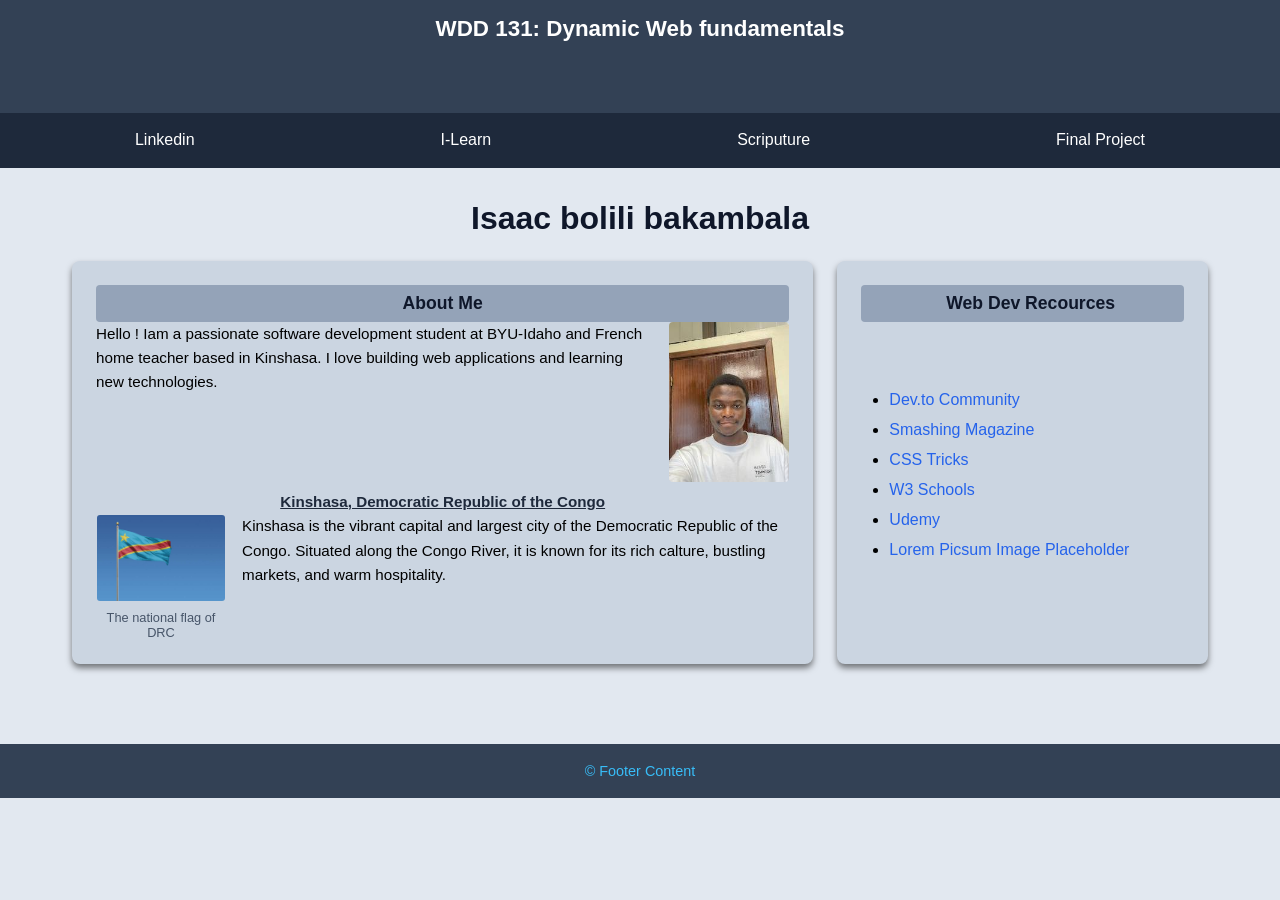
==== week01/index.html @ e6ad1bab "done" ====
<!DOCTYPE html>
<html lang="en">

<head>
    <meta charset="UTF-8">
    <meta name="viewport" content="width=device-width, initial-scale=1.0">
    <link rel="stylesheet" href="styles/base.css">
    <script src="scripts/getdates.js" defer></script>
    <title>WDD 131 - Dynamic Web Fundamentals - Isaac Bolili Bakambala</title>
    <meta name="description"
        content="WDD 131 - Dynamic Web Fundamentals - Isaac Bolili Bakambala - course landing page featuring personal proile, links, and assignments.">
    <meta name="author" content="Isaac Bolili Bakambala">
</head>


<body>
    <header>
        <span id="course-title">WDD 131: Dynamic Web fundamentals</span>
        <nav>
            <a href="https://www.linkedin.com">Linkedin</a>
            <a href="https://www.instructure.com">I-Learn</a>
            <a href="https://www.churchofjesuschrist.org/study/scriptures/bofm/1-ne/3?lang=eng&id=p7#p7"
                target="_blank">Scriputure</a>
            <a href="#" target="_blank">Final Project</a>
        </nav>
    </header>
    <main>
        <h1>Isaac bolili bakambala </h1>
        <section class="card">
            <h2>About Me</h2>
            <img src="images/PM (2).jpg" class="profile-img" alt="">
            <p>Hello ! Iam a passionate software development student at BYU-Idaho and French home teacher based in Kinshasa. I love building web applications and learning new technologies.</p>

            <div class="clearfix"></div>

            <p class="location-heading">Kinshasa, Democratic Republic of the Congo</p>
            
            <figure class="flag-figure">
                <img src="images/drcflag.jpg" class="flag-img" alt="">
                <figcaption>The national flag of DRC</figcaption>
            </figure>
            
            <p>Kinshasa is the vibrant capital and largest city of the Democratic Republic of the Congo. Situated along the Congo River, it is known for its rich calture, bustling markets, and warm hospitality.</p>

        </section>
        <section class="card">
            <h2>Web Dev Recources</h2>
            <ul>
                <li> <a href="https://dev.to" target="_blank">Dev.to Community</a></li>
                <li><a href="https://www.smashingmagazine.com" target="_blank">Smashing Magazine</a></li>
                <li><a href="https://www.css-tricks.com" target="_blank">CSS Tricks</a></li>
                <li><a href="https://www.w3schools.com" target="_blank">W3 Schools</a></li>
                <li><a href="https://www.udemy.com" target="_blank">Udemy</a></li>
                <li><a href="https://www.picsum.photos" target="_blank"">Lorem Picsum Image Placeholder</a></li>
            </ul>
        </section>



    </main>
    <footer>
        <p>&copy; Footer Content</p>
    </footer>
</body>

</html>
---- week01/styles/base.css ----
:root {
    --main-color: #333333;
    --secondary-color: #000000;
    --font-family: Arial, sans-serif;
    --main-content: #d3d3d3;
}


* {
    margin: 0;
    padding: 0;
    box-sizing: border-box;
}

body {
    font-family: Arial, sans-serif;
    background-color: #e2e8f0;
    margin: 0;
    background-color: #e2e8f0;
    display: flex;
    flex-direction: column;
    min-height: 100vh;
}

header {
    margin: 0;
    background-color: #334155;
    color: white;
    text-align: center;
    padding: 0;
    font-family: var(--font-family);
}


#course-title {
    text-align: center;
    padding: 1rem;
    display: block;
    font-size: 1.4rem;
    font-weight: bold;
    
}


nav {
    margin-top: 55px;
    background-color: #1e293b;
    display: flex;
    flex-wrap: wrap;
    justify-content: space-around;
    padding: 0.75rem;

}

nav a {
    color: white;
    text-decoration: none;
    padding: 0.4rem 0.8rem;
    border-radius: 4px;
    transition: background-color 0.3s ease;
}

nav a:hover {
    background-color: rgb(225, 225, 225, 0.2);
}



main {
    width: 100%;
    max-width: 1200px;
    margin: 2rem auto;
    padding: 0 2rem;
    box-sizing: border-box;
    display: grid;
    grid-template-columns: 2fr 1fr;
    gap: 1.5rem;
}

h1 {

    grid-column: 1 / -1;
    text-align: center;
    color: #0f172a;
}


.card {
    background: #cbd5e1;
    padding: 1.5rem;
    border-radius: 8px;
    box-shadow: 0 4px 6px rgba(0, 0, 0, 0.5);
}

.card h2 {
    text-align: center;
    background-color: #94a3b8;
    color: #0f172a;
    padding: 0.5rem;
    margin-top: 0;
    border-radius: 4px;
    font-size: 1.1rem;
}

.profile-img {
    float: right;
    width: 120px;
    height: auto;
    margin-left: 1rem;
    margin-bottom: 0.5rem;
    border-radius: 4px;
}

.flag-img {
    float: left;
    width: 130px;
    height: auto;
    margin-right: 1rem;
    margin-bottom: 0.5rem;
    border-radius: 4px;
}

.clearfix {
    clear: both;
}

.card p {
    font-size: 0.95rem;
    line-height: 1.6;
    margin: 0;
}
.card ul{
    
    margin: 0;
    padding-left: 1.5rem;

}

.card:has(ul){
    display: flex;
    flex-direction: column;
    justify-content: space-between;
    height: 100%;
    box-sizing: border-box;
}

.card.card:has(ul) h2{
    margin-top: 0;
    padding-left: 1.5rem;
}

.card:has(ul) ul{
    display: flex;
    flex-direction: column;
    flex-grow: 1;
    margin: 0;
    justify-content: center;
    padding-left: 1.75rem;
}

.card ul{
    margin: 0;
    padding-left: 1.5rem;
}

.card ul li {
    margin-bottom: 0.75rem;
}

.card li{
    margin-bottom: 0.75rem;
}

.card a {
    color: #2563eb;
    text-decoration: none;
}

.card a:hover{
    text-decoration: underline;
}

.location-heading {
    text-align: center;
    font-weight: bold;
    font-size: 1.05rem;
    text-decoration: underline;
    margin-top: 1.5rem;
    margin-bottom: 1rem;
    color: #1e293b;
}

.flag-figure{
    float: left;
    width: 130px;
    margin-right: 1rem;
    margin-top: 0;
    margin-left: 0;
    text-align: center;
}

.flag-figure img{
    width: 100%;
    height: auto;
    border-radius: 4px;
    border: 1px solid #cbd5e1;
    display: block;
}

.flag-figure figcaption{
    font-size: 0.8rem;
    color: #475569;
    margin-top: 0.25rem;
    font-weight: 500;
}

footer {
    text-align: center;
    background-color: #334155;
    color: white;
    padding: 1.2rem;
    margin-top: 3rem;
}

footer p {
    color: #38bdf8;
    font-size: 0.9rem;
}

@media(max-width:768px){
    main{
        grid-template-columns: 1fr;
        padding: 0 1rem;
    }
}
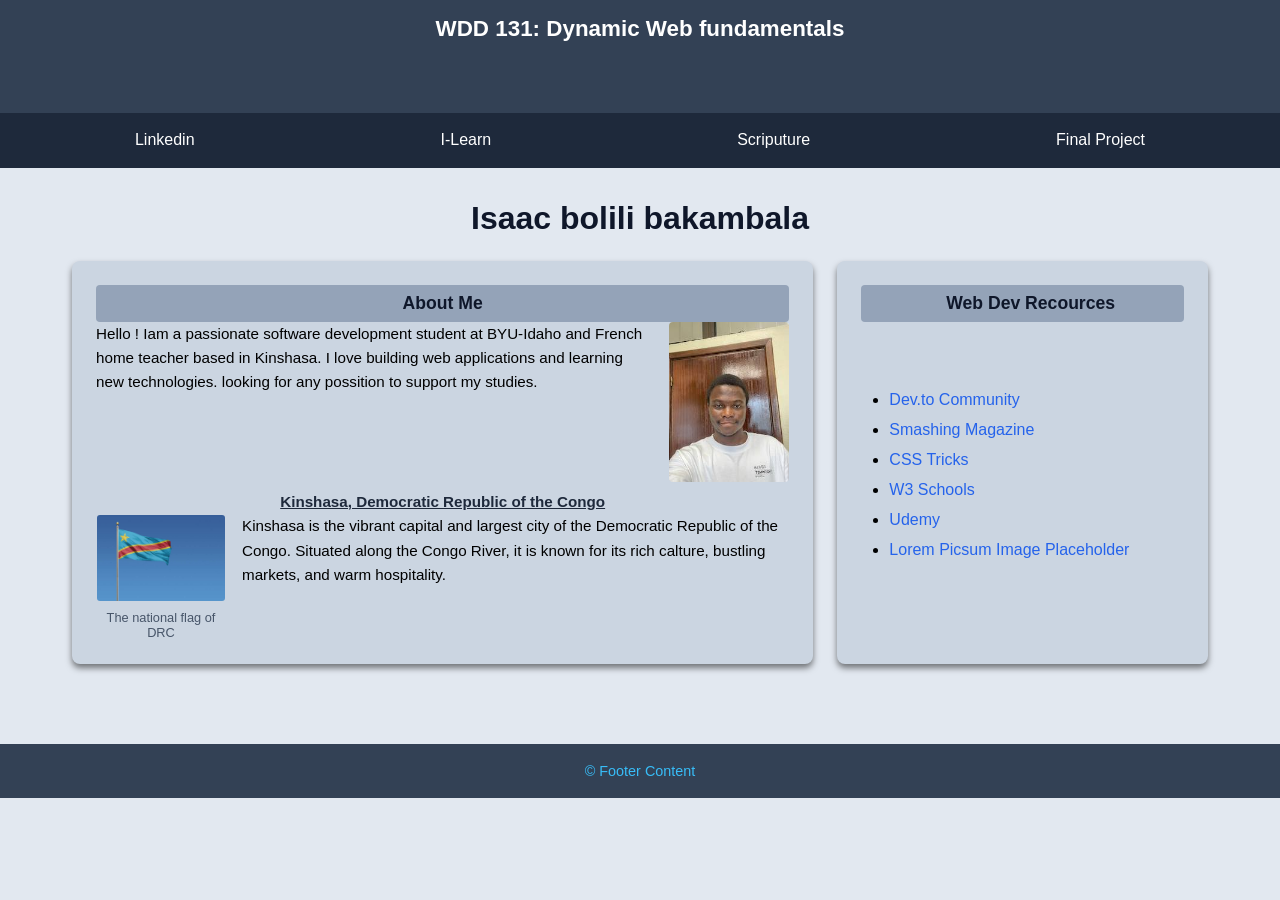
==== commit d34f7603: "done" ====
--- a/week01/index.html
+++ b/week01/index.html
@@ -17,7 +17,7 @@
     <header>
         <span id="course-title">WDD 131: Dynamic Web fundamentals</span>
         <nav>
-            <a href="https://www.linkedin.com">Linkedin</a>
+            <a href="https://www.linkedin.com/in/isaac-bolili-b9a70237a?utm_source=share_via&utm_content=profile&utm_medium=member_android">Linkedin</a>
             <a href="https://www.instructure.com">I-Learn</a>
             <a href="https://www.churchofjesuschrist.org/study/scriptures/bofm/1-ne/3?lang=eng&id=p7#p7"
                 target="_blank">Scriputure</a>
@@ -29,7 +29,7 @@
         <section class="card">
             <h2>About Me</h2>
             <img src="images/PM (2).jpg" class="profile-img" alt="">
-            <p>Hello ! Iam a passionate software development student at BYU-Idaho and French home teacher based in Kinshasa. I love building web applications and learning new technologies.</p>
+            <p>Hello ! Iam a passionate software development student at BYU-Idaho and French home teacher based in Kinshasa. I love building web applications and learning new technologies. looking for any possition to support my studies.</p>
 
             <div class="clearfix"></div>
 
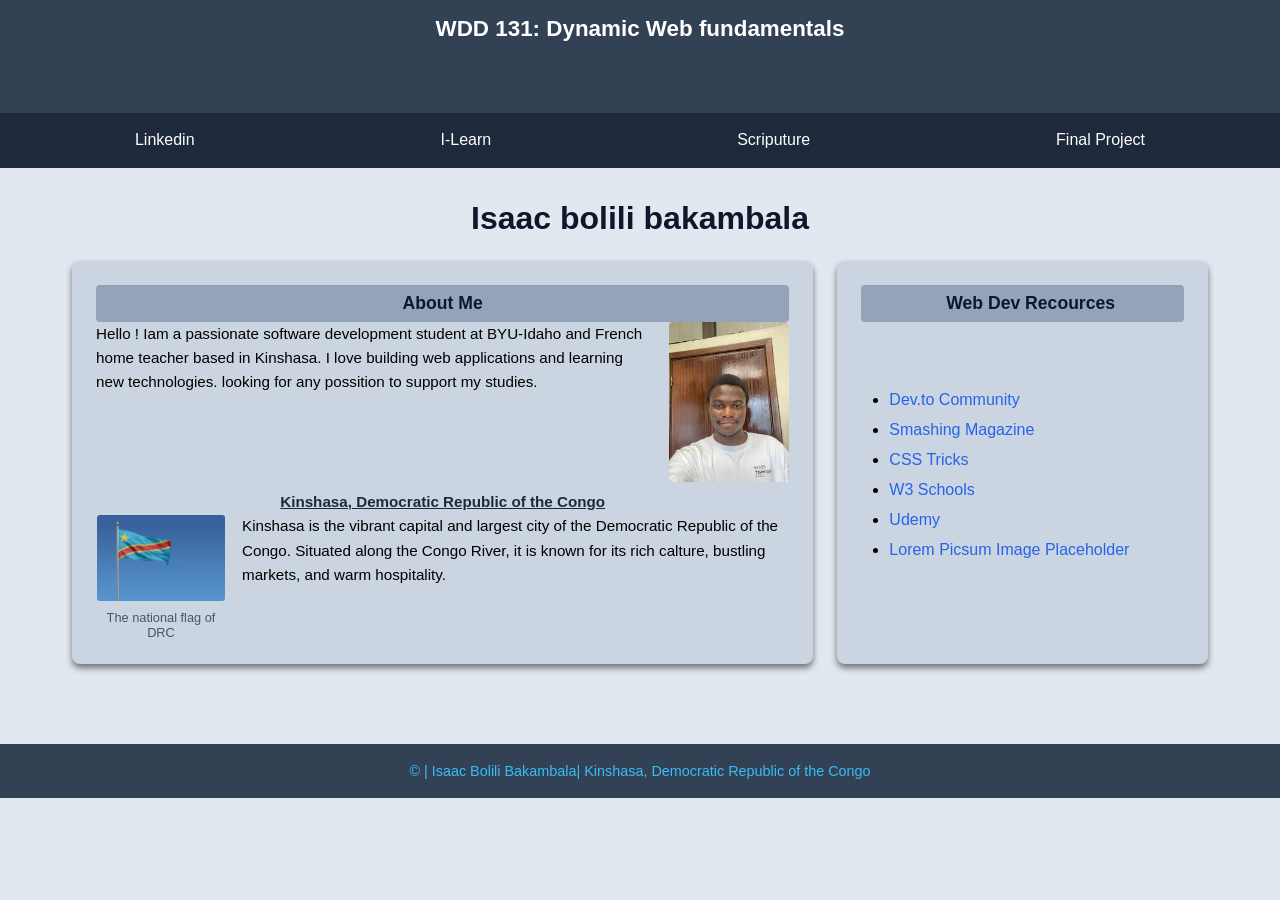
==== commit d07fab18: "done" ====
--- a/week01/index.html
+++ b/week01/index.html
@@ -17,7 +17,8 @@
     <header>
         <span id="course-title">WDD 131: Dynamic Web fundamentals</span>
         <nav>
-            <a href="https://www.linkedin.com/in/isaac-bolili-b9a70237a?utm_source=share_via&utm_content=profile&utm_medium=member_android">Linkedin</a>
+            <a
+                href="https://www.linkedin.com/in/isaac-bolili-b9a70237a?utm_source=share_via&utm_content=profile&utm_medium=member_android">Linkedin</a>
             <a href="https://www.instructure.com">I-Learn</a>
             <a href="https://www.churchofjesuschrist.org/study/scriptures/bofm/1-ne/3?lang=eng&id=p7#p7"
                 target="_blank">Scriputure</a>
@@ -28,19 +29,22 @@
         <h1>Isaac bolili bakambala </h1>
         <section class="card">
             <h2>About Me</h2>
-            <img src="images/PM (2).jpg" class="profile-img" alt="">
-            <p>Hello ! Iam a passionate software development student at BYU-Idaho and French home teacher based in Kinshasa. I love building web applications and learning new technologies. looking for any possition to support my studies.</p>
+            <img src="images/PM (2).jpg" class="profile-img" alt="profile picture of Isaac Bolili">
+            <p>Hello ! Iam a passionate software development student at BYU-Idaho and French home teacher based in
+                Kinshasa. I love building web applications and learning new technologies. looking for any possition to
+                support my studies.</p>
 
             <div class="clearfix"></div>
 
             <p class="location-heading">Kinshasa, Democratic Republic of the Congo</p>
-            
+
             <figure class="flag-figure">
-                <img src="images/drcflag.jpg" class="flag-img" alt="">
+                <img src="images/drcflag.jpg" class="flag-img" alt="the national flaf of DRC">
                 <figcaption>The national flag of DRC</figcaption>
             </figure>
-            
-            <p>Kinshasa is the vibrant capital and largest city of the Democratic Republic of the Congo. Situated along the Congo River, it is known for its rich calture, bustling markets, and warm hospitality.</p>
+
+            <p>Kinshasa is the vibrant capital and largest city of the Democratic Republic of the Congo. Situated along
+                the Congo River, it is known for its rich calture, bustling markets, and warm hospitality.</p>
 
         </section>
         <section class="card">
@@ -59,8 +63,10 @@
 
     </main>
     <footer>
-        <p>&copy; Footer Content</p>
-    </footer>
+        <p>&copy; <span id=" currentyear"></span>| Isaac Bolili Bakambala| Kinshasa,
+                        Democratic Republic of the Congo</p>
+                        <p id="lastModified"></p>
+                        </footer>
 </body>
 
 </html>
--- a/week01/styles/base.css
+++ b/week01/styles/base.css
@@ -1,8 +1,18 @@
 :root {
-    --main-color: #333333;
-    --secondary-color: #000000;
+    --primary-color:#334155;
+    --secondary-color:#1e293b;
+    --accent-color:#2563eb;
+    --highlight-color:#38bdf8;
+    --text-dark:#0f172a;
+    --text-muted:#475569;
+    --card-bg:#cbd5e1;
+    --card-header-bg:#94a3b8;
+    --body-bg:#e2e8f0;
+    --white:#ffffff;
+
+    /*Typography*/
     --font-family: Arial, sans-serif;
-    --main-content: #d3d3d3;
+
 }
 
 
@@ -13,10 +23,9 @@
 }
 
 body {
-    font-family: Arial, sans-serif;
-    background-color: #e2e8f0;
-    margin: 0;
-    background-color: #e2e8f0;
+    font-family: var(--font-family);
+    background-color: var(--body-bg);
+    margin: 0;
     display: flex;
     flex-direction: column;
     min-height: 100vh;
@@ -24,8 +33,8 @@
 
 header {
     margin: 0;
-    background-color: #334155;
-    color: white;
+    background-color: var(--primary-color);
+    color: var(--white);
     text-align: center;
     padding: 0;
     font-family: var(--font-family);
@@ -44,7 +53,7 @@
 
 nav {
     margin-top: 55px;
-    background-color: #1e293b;
+    background-color: var(--secondary-color);
     display: flex;
     flex-wrap: wrap;
     justify-content: space-around;
@@ -53,7 +62,7 @@
 }
 
 nav a {
-    color: white;
+    color: var(--white);
     text-decoration: none;
     padding: 0.4rem 0.8rem;
     border-radius: 4px;
@@ -81,12 +90,12 @@
 
     grid-column: 1 / -1;
     text-align: center;
-    color: #0f172a;
+    color: var(--text-dark);
 }
 
 
 .card {
-    background: #cbd5e1;
+    background: var(--card-bg);
     padding: 1.5rem;
     border-radius: 8px;
     box-shadow: 0 4px 6px rgba(0, 0, 0, 0.5);
@@ -94,8 +103,8 @@
 
 .card h2 {
     text-align: center;
-    background-color: #94a3b8;
-    color: #0f172a;
+    background-color: var(--card-header-bg);
+    color: var(--text-dark);
     padding: 0.5rem;
     margin-top: 0;
     border-radius: 4px;
@@ -172,7 +181,7 @@
 }
 
 .card a {
-    color: #2563eb;
+    color: var(--accent-color);
     text-decoration: none;
 }
 
@@ -203,7 +212,7 @@
     width: 100%;
     height: auto;
     border-radius: 4px;
-    border: 1px solid #cbd5e1;
+    border: 1px solid var(--card-bg);
     display: block;
 }
 
@@ -216,14 +225,14 @@
 
 footer {
     text-align: center;
-    background-color: #334155;
+    background-color: var(--primary-color);
     color: white;
     padding: 1.2rem;
     margin-top: 3rem;
 }
 
 footer p {
-    color: #38bdf8;
+    color: var(--highlight-color);
     font-size: 0.9rem;
 }
 
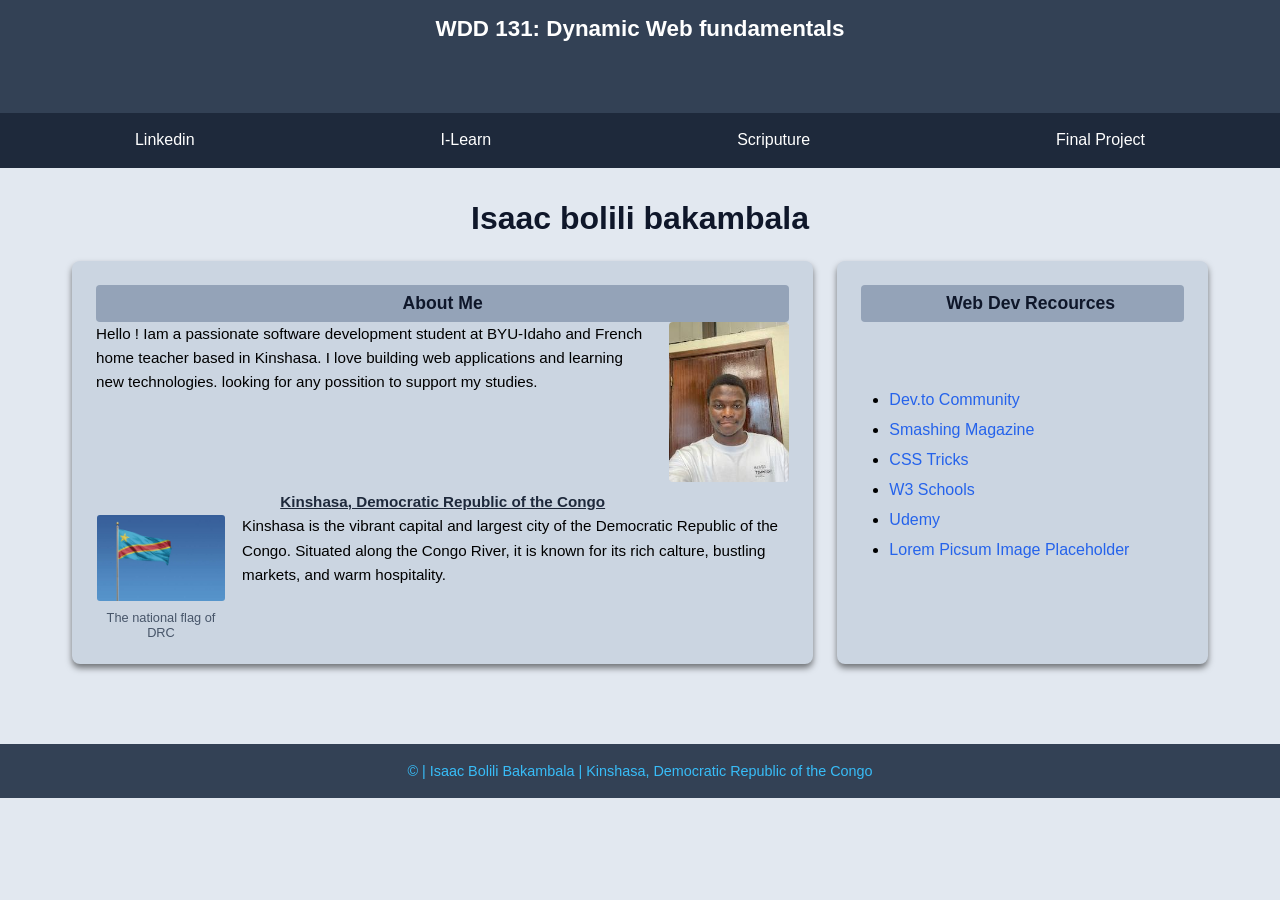
==== commit 8f52b5fb: "done" ====
--- a/week01/index.html
+++ b/week01/index.html
@@ -63,7 +63,7 @@
 
     </main>
     <footer>
-        <p>&copy; <span id=" currentyear"></span>| Isaac Bolili Bakambala| Kinshasa,
+        <p>&copy; <span id=" currentyear"></span>| Isaac Bolili Bakambala | Kinshasa,
                         Democratic Republic of the Congo</p>
                         <p id="lastModified"></p>
                         </footer>
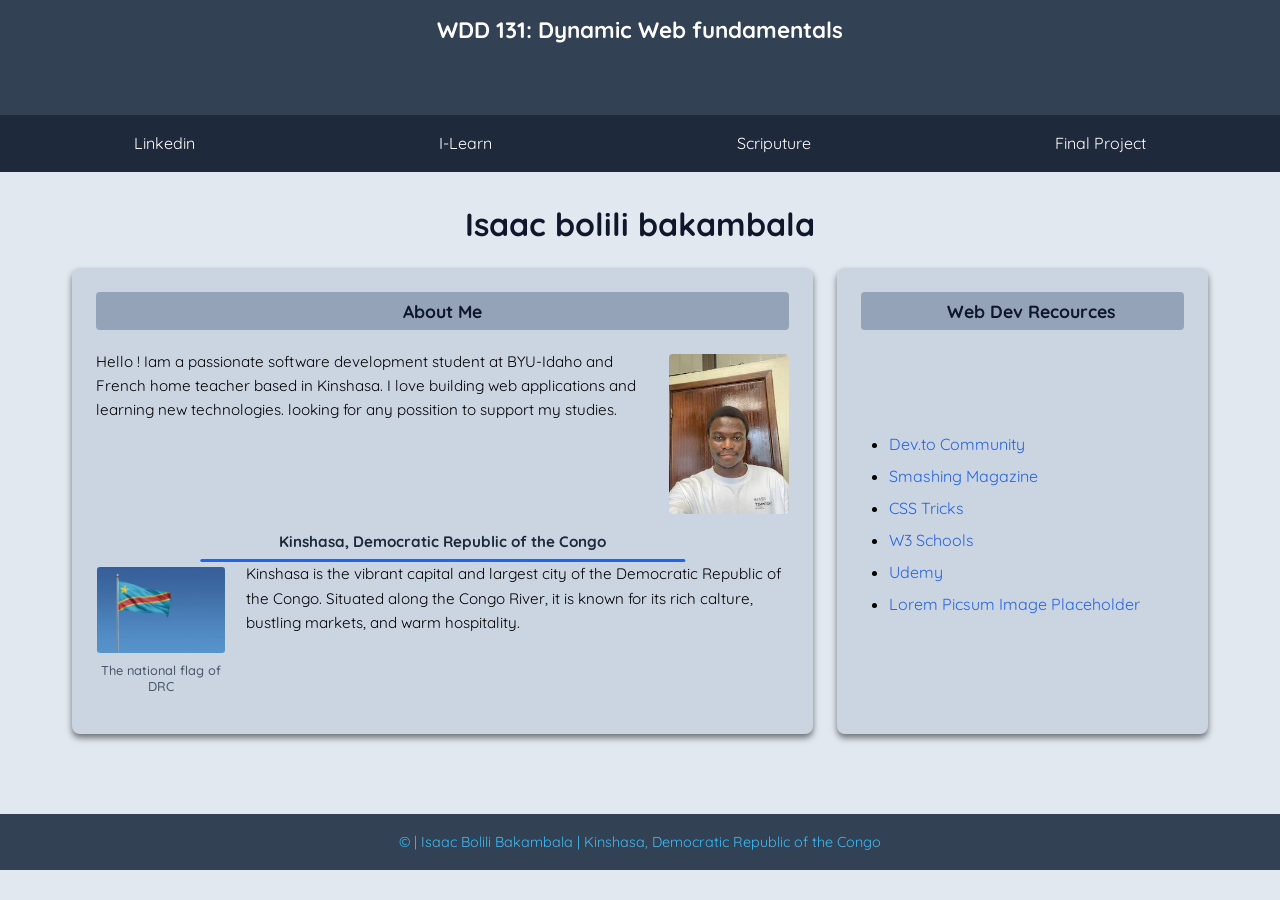
==== commit 9b7b6aee: "done" ====
--- a/week01/index.html
+++ b/week01/index.html
@@ -10,6 +10,9 @@
     <meta name="description"
         content="WDD 131 - Dynamic Web Fundamentals - Isaac Bolili Bakambala - course landing page featuring personal proile, links, and assignments.">
     <meta name="author" content="Isaac Bolili Bakambala">
+    <link rel="preconnect" href="https://fonts.googleapis.com">
+    <link rel="preconnect" href="https://fonts.gstatic.com" crossorigin>
+    <link href="https://fonts.googleapis.com/css2?family=Quicksand:wght@300..700&display=swap" rel="stylesheet">
 </head>
 
 
--- a/week01/styles/base.css
+++ b/week01/styles/base.css
@@ -11,7 +11,7 @@
     --white:#ffffff;
 
     /*Typography*/
-    --font-family: Arial, sans-serif;
+    --font-family: "Quicksand", sans-serif;
 
 }
 
@@ -107,6 +107,7 @@
     color: var(--text-dark);
     padding: 0.5rem;
     margin-top: 0;
+    margin-bottom: 1.25rem;
     border-radius: 4px;
     font-size: 1.1rem;
 }
@@ -115,8 +116,9 @@
     float: right;
     width: 120px;
     height: auto;
-    margin-left: 1rem;
-    margin-bottom: 0.5rem;
+    margin-left: 1.25rem;
+    margin-bottom: 1rem;
+    margin-top: 0.25rem;
     border-radius: 4px;
 }
 
@@ -193,17 +195,33 @@
     text-align: center;
     font-weight: bold;
     font-size: 1.05rem;
-    text-decoration: underline;
-    margin-top: 1.5rem;
-    margin-bottom: 1rem;
+    text-decoration: none;
+    margin-top: 2.5rem;
+    margin-bottom: 1.5rem;
+    position: relative;
+    padding-bottom: 0.5rem;
     color: #1e293b;
+    clear: both;
+}
+
+.location-heading::after{
+    content: "";
+    position: absolute;
+    bottom: 0;
+    left: 50%;
+    transform: translate(-50%);
+    width: 70%;
+    height: 3px;
+    background-color: var(--accent-color);
+    border-radius: 2px;
 }
 
 .flag-figure{
     float: left;
     width: 130px;
-    margin-right: 1rem;
-    margin-top: 0;
+    margin-right: 1.25rem;
+    margin-bottom: 1rem;
+    margin-top: 0.25rem;
     margin-left: 0;
     text-align: center;
 }
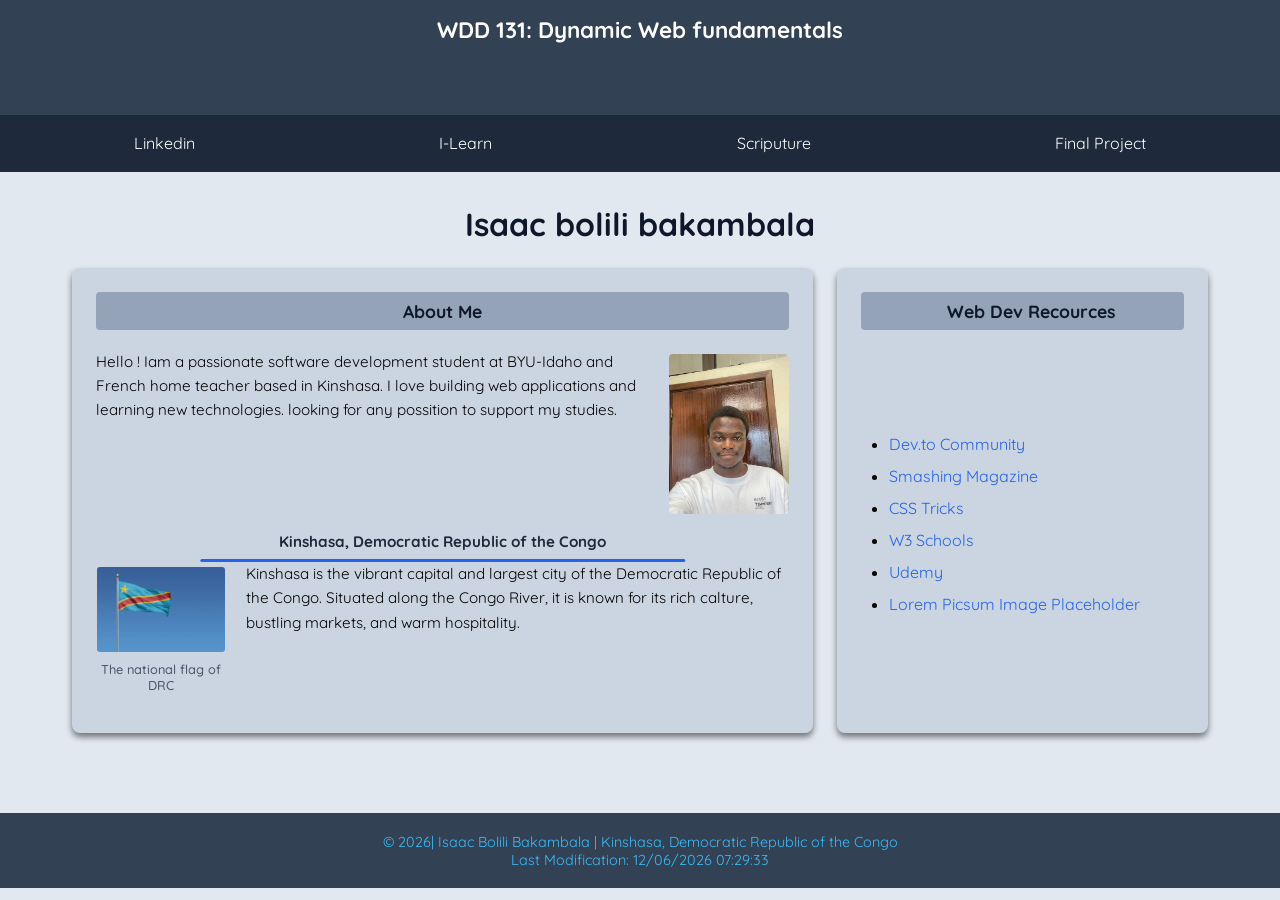
==== commit b3ef7a70: "done" ====
--- a/week01/index.html
+++ b/week01/index.html
@@ -32,7 +32,7 @@
         <h1>Isaac bolili bakambala </h1>
         <section class="card">
             <h2>About Me</h2>
-            <img src="images/PM (2).jpg" class="profile-img" alt="profile picture of Isaac Bolili">
+            <img src="images/PM (1).jpg" class="profile-img" alt="profile picture of Isaac Bolili">
             <p>Hello ! Iam a passionate software development student at BYU-Idaho and French home teacher based in
                 Kinshasa. I love building web applications and learning new technologies. looking for any possition to
                 support my studies.</p>
@@ -66,7 +66,7 @@
 
     </main>
     <footer>
-        <p>&copy; <span id=" currentyear"></span>| Isaac Bolili Bakambala | Kinshasa,
+        <p>&copy; <span id="currentyear"></span>| Isaac Bolili Bakambala | Kinshasa,
                         Democratic Republic of the Congo</p>
                         <p id="lastModified"></p>
                         </footer>
--- a/week01/styles/base.css
+++ b/week01/styles/base.css
@@ -1,14 +1,14 @@
 :root {
-    --primary-color:#334155;
-    --secondary-color:#1e293b;
-    --accent-color:#2563eb;
-    --highlight-color:#38bdf8;
-    --text-dark:#0f172a;
-    --text-muted:#475569;
-    --card-bg:#cbd5e1;
-    --card-header-bg:#94a3b8;
-    --body-bg:#e2e8f0;
-    --white:#ffffff;
+    --primary-color: #334155;
+    --secondary-color: #1e293b;
+    --accent-color: #2563eb;
+    --highlight-color: #38bdf8;
+    --text-dark: #0f172a;
+    --text-muted: #475569;
+    --card-bg: #cbd5e1;
+    --card-header-bg: #94a3b8;
+    --body-bg: #e2e8f0;
+    --white: #ffffff;
 
     /*Typography*/
     --font-family: "Quicksand", sans-serif;
@@ -47,7 +47,7 @@
     display: block;
     font-size: 1.4rem;
     font-weight: bold;
-    
+
 }
 
 
@@ -140,14 +140,15 @@
     line-height: 1.6;
     margin: 0;
 }
-.card ul{
-    
+
+.card ul {
+
     margin: 0;
     padding-left: 1.5rem;
 
 }
 
-.card:has(ul){
+.card:has(ul) {
     display: flex;
     flex-direction: column;
     justify-content: space-between;
@@ -155,12 +156,12 @@
     box-sizing: border-box;
 }
 
-.card.card:has(ul) h2{
+.card.card:has(ul) h2 {
     margin-top: 0;
     padding-left: 1.5rem;
 }
 
-.card:has(ul) ul{
+.card:has(ul) ul {
     display: flex;
     flex-direction: column;
     flex-grow: 1;
@@ -169,7 +170,7 @@
     padding-left: 1.75rem;
 }
 
-.card ul{
+.card ul {
     margin: 0;
     padding-left: 1.5rem;
 }
@@ -178,7 +179,7 @@
     margin-bottom: 0.75rem;
 }
 
-.card li{
+.card li {
     margin-bottom: 0.75rem;
 }
 
@@ -187,7 +188,7 @@
     text-decoration: none;
 }
 
-.card a:hover{
+.card a:hover {
     text-decoration: underline;
 }
 
@@ -200,11 +201,11 @@
     margin-bottom: 1.5rem;
     position: relative;
     padding-bottom: 0.5rem;
-    color: #1e293b;
+    color: var(--secondary-color);
     clear: both;
 }
 
-.location-heading::after{
+.location-heading::after {
     content: "";
     position: absolute;
     bottom: 0;
@@ -216,7 +217,7 @@
     border-radius: 2px;
 }
 
-.flag-figure{
+.flag-figure {
     float: left;
     width: 130px;
     margin-right: 1.25rem;
@@ -226,7 +227,7 @@
     text-align: center;
 }
 
-.flag-figure img{
+.flag-figure img {
     width: 100%;
     height: auto;
     border-radius: 4px;
@@ -234,7 +235,7 @@
     display: block;
 }
 
-.flag-figure figcaption{
+.flag-figure figcaption {
     font-size: 0.8rem;
     color: #475569;
     margin-top: 0.25rem;
@@ -254,8 +255,8 @@
     font-size: 0.9rem;
 }
 
-@media(max-width:768px){
-    main{
+@media(max-width:768px) {
+    main {
         grid-template-columns: 1fr;
         padding: 0 1rem;
     }
